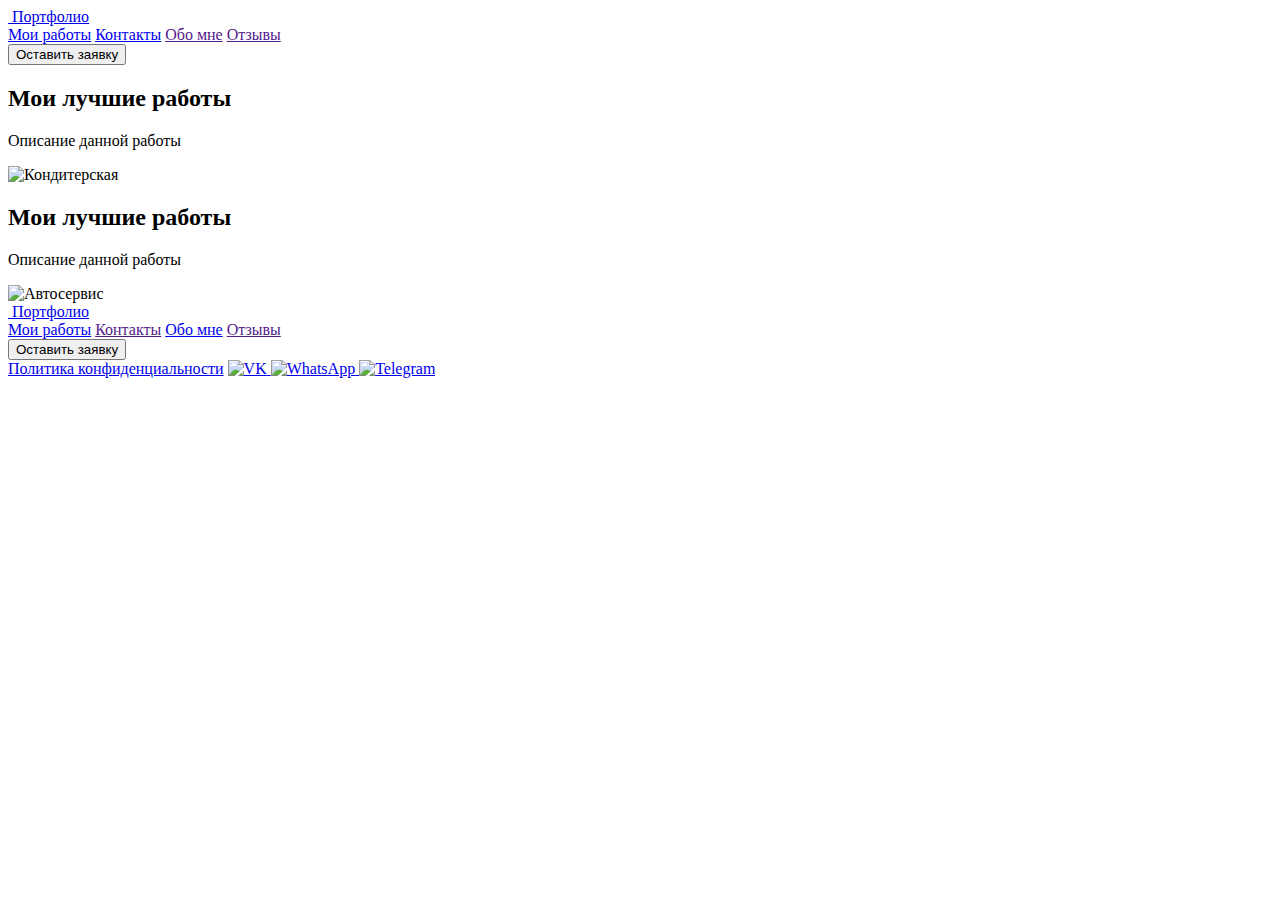
==== Portfolio.html @ 3d3cd1c9 "First commit" ====
<!DOCTYPE html>
<html lang="ru">
<head>
    <meta charset="UTF-8">
    <title>Мои работы</title>
</head>
<body>
    <header>
<!-- шапка сайта -->
<!-- ссылка на логотип, который всегда посылает на главную страницу  -->
        <a href="index.html">
            <img src="" alt="">
            Портфолио

        </a>
        <div class="links">
            <!-- ссылки главного меню -->
            <a href="Portfolio.html">Мои работы</a>
            <a href="Contacts.html">Контакты</a>
            <a href="">Обо мне</a>
            <a href="">Отзывы</a>
        </div>
<button>Оставить заявку</button>
</header>
<!-- основное содержание -->
        <main>
         <section></section>  
         <h2>Мои лучшие работы</h2>
         <p>Описание данной работы</p>
         <img src="#" alt="Кондитерская">

         <section></section>  
         <h2>Мои лучшие работы</h2>
         <p>Описание данной работы</p>
         <img src="#" alt="Автосервис">

        </main>
        <!-- подвал сайта -->
        <footer>
            <a href="index.html">
                <img src="" alt="">
                Портфолио
    
            </a>
            <div class="links">
                <!-- ссылки главного меню -->
                <a href="Portfolio.html">Мои работы</a>
                <a href="">Контакты</a>
                <a href="Contacts.html">Обо мне</a>
                <a href="">Отзывы</a>
            </div>
                <button>Оставить заявку</button>   
                <div>
                    <a href="#">Политика конфиденциальности</a>
                    <a href="#">
                        <img src="" alt="VK">
                    </a>
                    <a href="#">
                        <img src="#" alt="WhatsApp">
                    </a>
                    <a href="#">
                        <img src="#" alt="Telegram">
                    </a>
                </div>
        </footer>

    

</body>
</html>
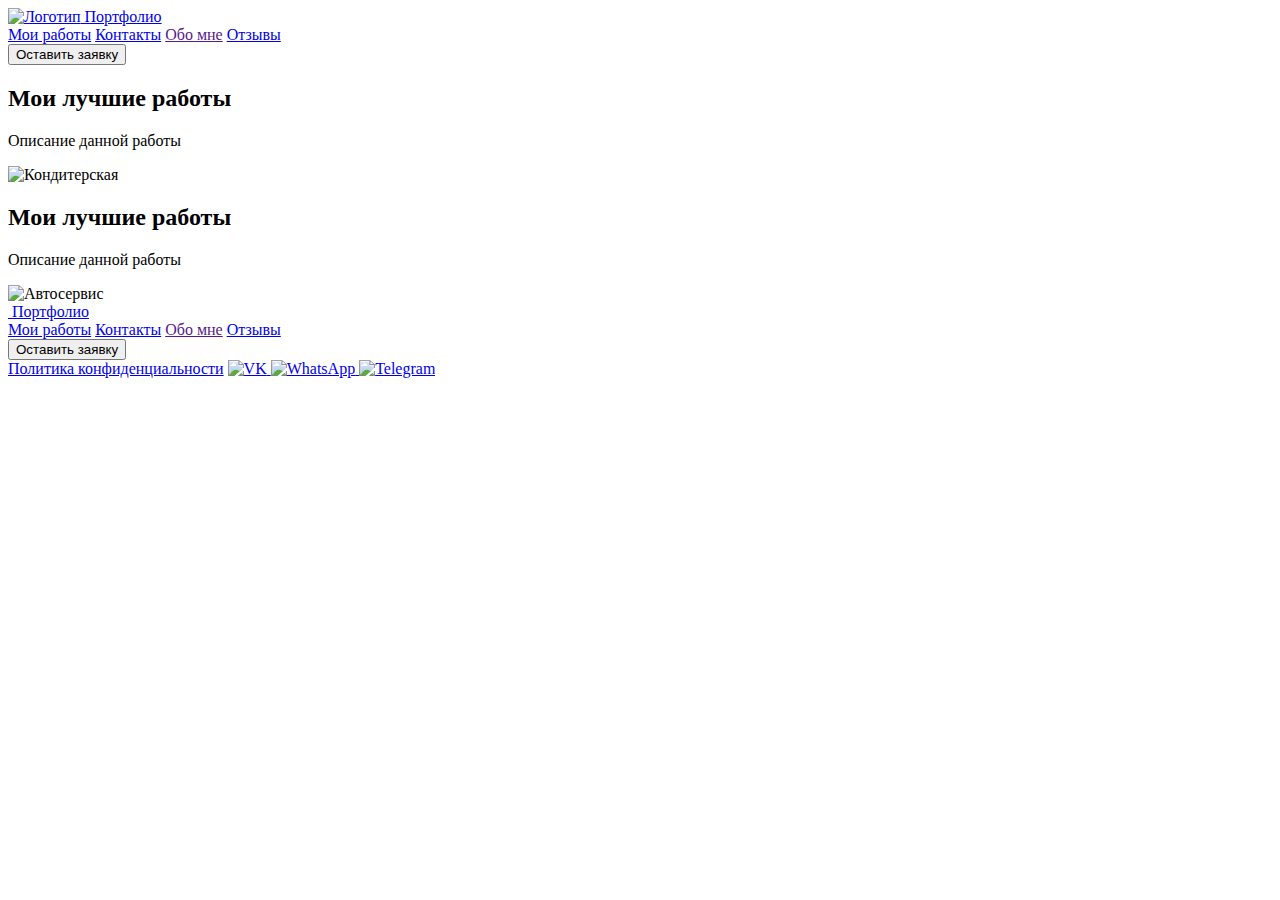
==== commit 6c739087: "Third commit" ====
--- a/Portfolio.html
+++ b/Portfolio.html
@@ -9,7 +9,7 @@
 <!-- шапка сайта -->
 <!-- ссылка на логотип, который всегда посылает на главную страницу  -->
         <a href="index.html">
-            <img src="" alt="">
+            <img src="" alt="Логотип">
             Портфолио
 
         </a>
@@ -18,22 +18,23 @@
             <a href="Portfolio.html">Мои работы</a>
             <a href="Contacts.html">Контакты</a>
             <a href="">Обо мне</a>
-            <a href="">Отзывы</a>
+            <a href="review.html">Отзывы</a>
         </div>
 <button>Оставить заявку</button>
 </header>
 <!-- основное содержание -->
         <main>
-         <section></section>  
+         <section>
          <h2>Мои лучшие работы</h2>
          <p>Описание данной работы</p>
          <img src="#" alt="Кондитерская">
-
-         <section></section>  
+        </section>
+        
+         <section> 
          <h2>Мои лучшие работы</h2>
          <p>Описание данной работы</p>
          <img src="#" alt="Автосервис">
-
+</section>
         </main>
         <!-- подвал сайта -->
         <footer>
@@ -45,9 +46,9 @@
             <div class="links">
                 <!-- ссылки главного меню -->
                 <a href="Portfolio.html">Мои работы</a>
-                <a href="">Контакты</a>
-                <a href="Contacts.html">Обо мне</a>
-                <a href="">Отзывы</a>
+                <a href="Contacts.html">Контакты</a>
+                <a href="">Обо мне</a>
+                <a href="review.html">Отзывы</a>
             </div>
                 <button>Оставить заявку</button>   
                 <div>
